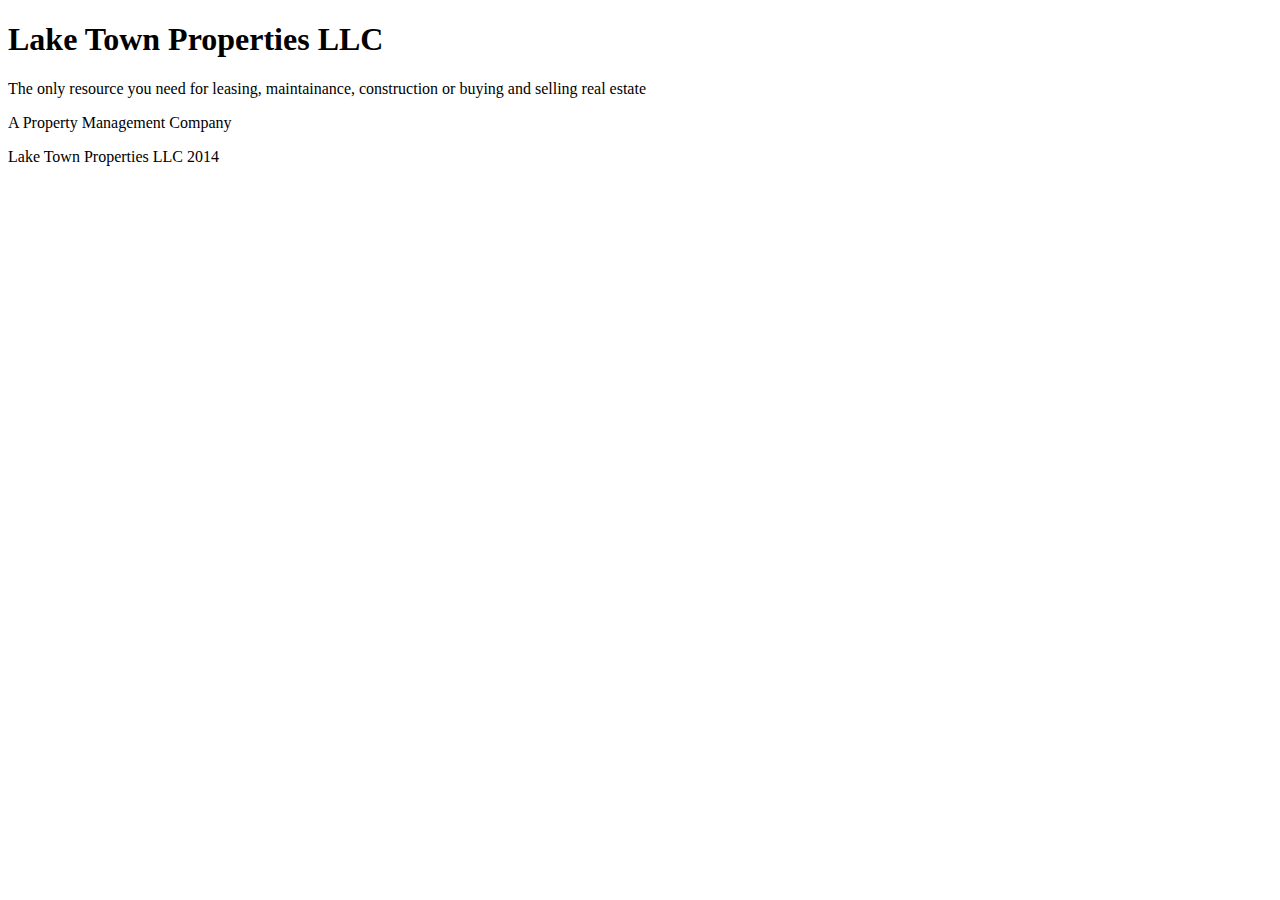
==== laketown.html @ e59aff08 "Lake Town Properties LLC" ====
<!DOCTYPE html>
<html>
    <head>
        <title>LakeTownPropertiesLLC</title>
        <link rel="stylesheet" href="C:/Users/laketown/Desktop/css/laketown.css">
    </head>
<body>
    <header>
        <h1>Lake Town Properties LLC</h1>
    </header>    
   <p>The only resource you need for leasing, maintainance, construction or buying and selling real estate </p> 
   <p>A Property Management Company </p>
   <p></p>
</body>

<footer>Lake Town Properties LLC 2014 </footer>
</html>
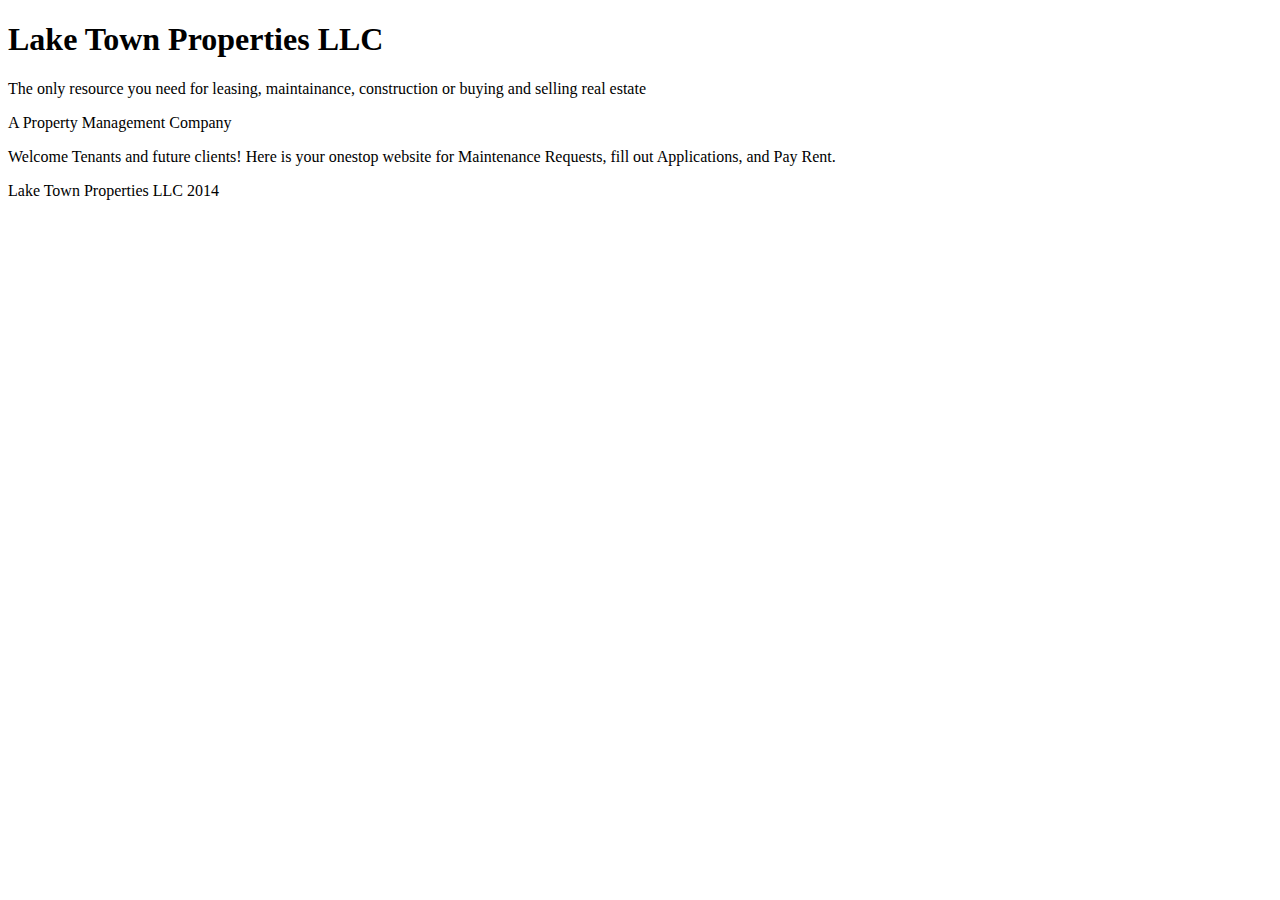
==== commit da545341: "added normalize.css link" ====
--- a/laketown.html
+++ b/laketown.html
@@ -2,15 +2,19 @@
 <html>
     <head>
         <title>LakeTownPropertiesLLC</title>
+        <link rel="stylesheet" href="C:/Users/laketown/Downloads/normalize.css">
         <link rel="stylesheet" href="C:/Users/laketown/Desktop/css/laketown.css">
     </head>
 <body>
     <header>
         <h1>Lake Town Properties LLC</h1>
     </header>    
-   <p>The only resource you need for leasing, maintainance, construction or buying and selling real estate </p> 
-   <p>A Property Management Company </p>
-   <p></p>
+        <p>The only resource you need for leasing, maintainance, construction or buying and selling real estate </p> 
+        <p>A Property Management Company </p>
+         <!--add links for maint,app,etc.-->
+        <p>Welcome Tenants and future clients! Here is your onestop website for Maintenance Requests, fill out Applications, and Pay Rent. 
+            
+        </p>
 </body>
 
 <footer>Lake Town Properties LLC 2014 </footer>
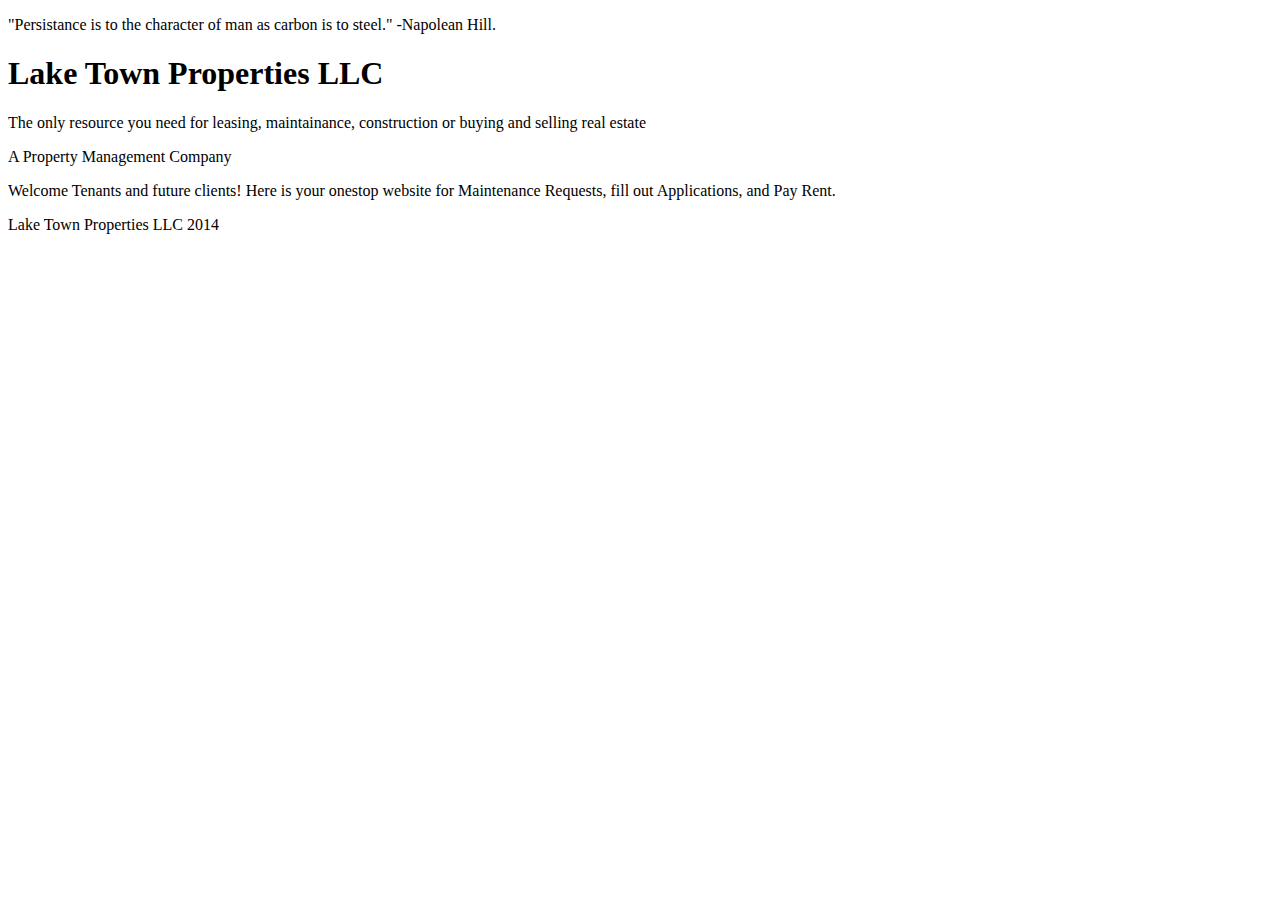
==== commit 1d114b2f: "added some temporary css that I learned on treehouse" ====
--- a/laketown.html
+++ b/laketown.html
@@ -2,20 +2,42 @@
 <html>
     <head>
         <title>LakeTownPropertiesLLC</title>
-        <link rel="stylesheet" href="C:/Users/laketown/Downloads/normalize.css">
-        <link rel="stylesheet" href="C:/Users/laketown/Desktop/css/laketown.css">
+        <link rel="stylesheet" href="C:/Users/laketown/Desktop/codelouisville/normalize.css">
+        <link rel="stylesheet" href="C:/Users/laketown/Desktop/codelouisville/laketown.css">
     </head>
+        <div class="shadowbox">
+            <p>"Persistance is to the character of man as carbon is to steel."
+                -Napolean Hill.</p>
+        </div>
 <body>
-    <header>
-        <h1>Lake Town Properties LLC</h1>
-    </header>    
-        <p>The only resource you need for leasing, maintainance, construction or buying and selling real estate </p> 
-        <p>A Property Management Company </p>
-         <!--add links for maint,app,etc.-->
-        <p>Welcome Tenants and future clients! Here is your onestop website for Maintenance Requests, fill out Applications, and Pay Rent. 
-            
-        </p>
+    <div class "wrap">
+        <header>
+            <h1>Lake Town Properties LLC</h1>
+        </header>    
+            <p>The only resource you need for leasing, maintainance, construction or buying and selling real estate </p> 
+            <p>A Property Management Company </p>
+            <!--add links for maint,app,etc.-->
+            <p>Welcome Tenants and future clients! Here is your onestop website for Maintenance Requests, fill out Applications, and Pay Rent. 
+                
+            </p>
 </body>
+        </div>
 
-<footer>Lake Town Properties LLC 2014 </footer>
-</html>+    <footer class="main-footer">
+        <footer>Lake Town Properties LLC 2014 </footer>
+    </html>
+
+
+
+
+
+
+
+
+
+
+
+
+
+
+
